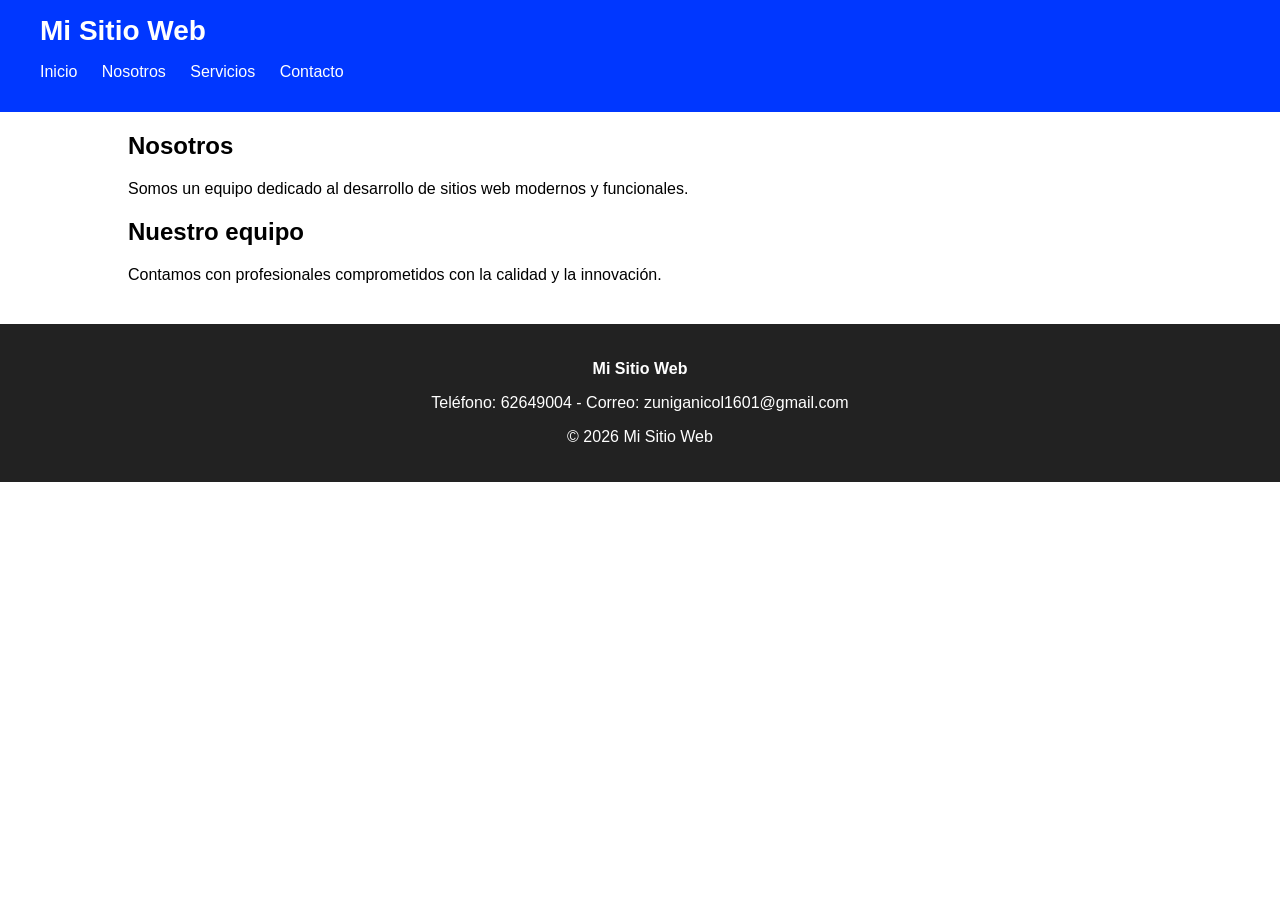
==== .vs/proyecto HTML/nosotros.html @ 67e0d53c "descripcion del cambio" ====
<!DOCTYPE html>
<html lang="es">
<head>
    <meta charset="UTF-8">
    <meta name="viewport" content="width=device-width, initial-scale=1.0">
    <title>Nosotros</title>
    <link rel="stylesheet" href="css/estilos.css">
</head>
<body>

    <header class="header">
        <a href="index.html" class="logo">Mi Sitio Web</a>

        <nav class="menu">
            <ul>
                <li><a href="index.html">Inicio</a></li>
                <li><a href="nosotros.html">Nosotros</a></li>
                <li><a href="servicios.html">Servicios</a></li>
                <li><a href="contacto.html">Contacto</a></li>
            </ul>
        </nav>
    </header>

    <main>
        <section class="historia">
            <h1>Nosotros</h1>
            <p>Somos un equipo dedicado al desarrollo de sitios web modernos y funcionales.</p>
        </section>

        <section class="equipo">
            <h2>Nuestro equipo</h2>
            <p>Contamos con profesionales comprometidos con la calidad y la innovación.</p>
        </section>
    </main>

    <footer class="footer">
        <p><strong>Mi Sitio Web</strong></p>
        <p>Teléfono: 62649004 - Correo: zuniganicol1601@gmail.com</p>
        <p>&copy; 2026 Mi Sitio Web</p>
    </footer>

    <script src="js/main.js"></script>

</body>
</html>
---- .vs/proyecto HTML/css/estilos.css ----
body{
    margin:0;
    font-family:Arial, sans-serif;
    background:#ffffff;
}

.header{
    background:#0037ff;
    padding:15px 40px;
}

.logo{
    color:white;
    font-size:28px;
    text-decoration:none;
    font-weight:bold;
}

.menu ul{
    list-style:none;
    padding:0;
}

.menu li{
    display:inline-block;
    margin-right:20px;
}

.menu a{
    color:white;
    text-decoration:none;
}

.portada{
    background:#0057ff;
    color:white;
    text-align:center;
    padding:60px 20px;
}

.portada h1{
    font-size:48px;
    margin-bottom:10px;
}

.btn{
    display:inline-block;
    margin-top:15px;
    background:white;
    color:#0057ff;
    text-decoration:none;
    padding:10px 20px;
    border-radius:5px;
    font-weight:bold;
}

main{
    width:80%;
    margin:auto;
}

.servicios{
    margin-top:30px;
}

.contenedor-servicios{
    display:flex;
    gap:20px;
    flex-wrap:wrap;
}

.tarjeta{
    width:300px;
    border:1px solid #ddd;
    padding:15px;
    background:white;
}

.tarjeta img{
    width:100%;
    height:180px;
    object-fit:cover;
}

.btn-servicio{
    display:inline-block;
    margin-top:10px;
    background:#0057ff;
    color:white;
    padding:8px 15px;
    text-decoration:none;
}

.faq{
    margin-top:30px;
}

.faq details{
    border:1px solid #ddd;
    padding:10px;
    margin-bottom:5px;
}

.galeria{
    margin-top:30px;
}

.galeria img{
    width:320px;
    height:220px;
    object-fit:cover;
    margin-right:10px;
}

.footer{
    background:#222;
    color:white;
    text-align:center;
    padding:20px;
    margin-top:40px;
}

.footer a{
    color:white;
}
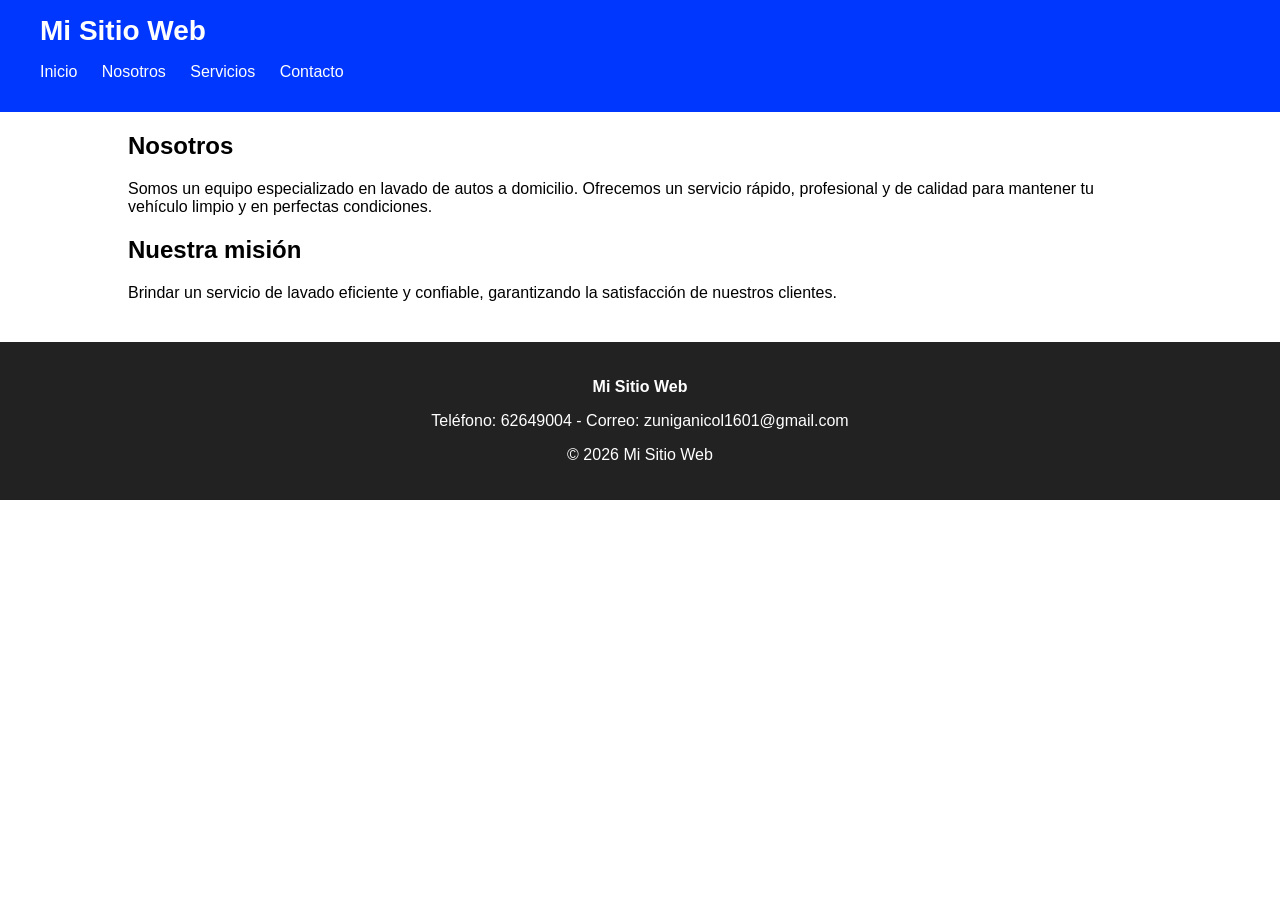
==== commit 9219c81b: "descripcion del cambio" ====
--- a/.vs/proyecto HTML/nosotros.html
+++ b/.vs/proyecto HTML/nosotros.html
@@ -24,12 +24,19 @@
     <main>
         <section class="historia">
             <h1>Nosotros</h1>
-            <p>Somos un equipo dedicado al desarrollo de sitios web modernos y funcionales.</p>
-        </section>
 
-        <section class="equipo">
-            <h2>Nuestro equipo</h2>
-            <p>Contamos con profesionales comprometidos con la calidad y la innovación.</p>
+            <p>
+                Somos un equipo especializado en lavado de autos a domicilio.
+                Ofrecemos un servicio rápido, profesional y de calidad para
+                mantener tu vehículo limpio y en perfectas condiciones.
+            </p>
+
+            <h2>Nuestra misión</h2>
+
+            <p>
+                Brindar un servicio de lavado eficiente y confiable,
+                garantizando la satisfacción de nuestros clientes.
+            </p>
         </section>
     </main>
 
